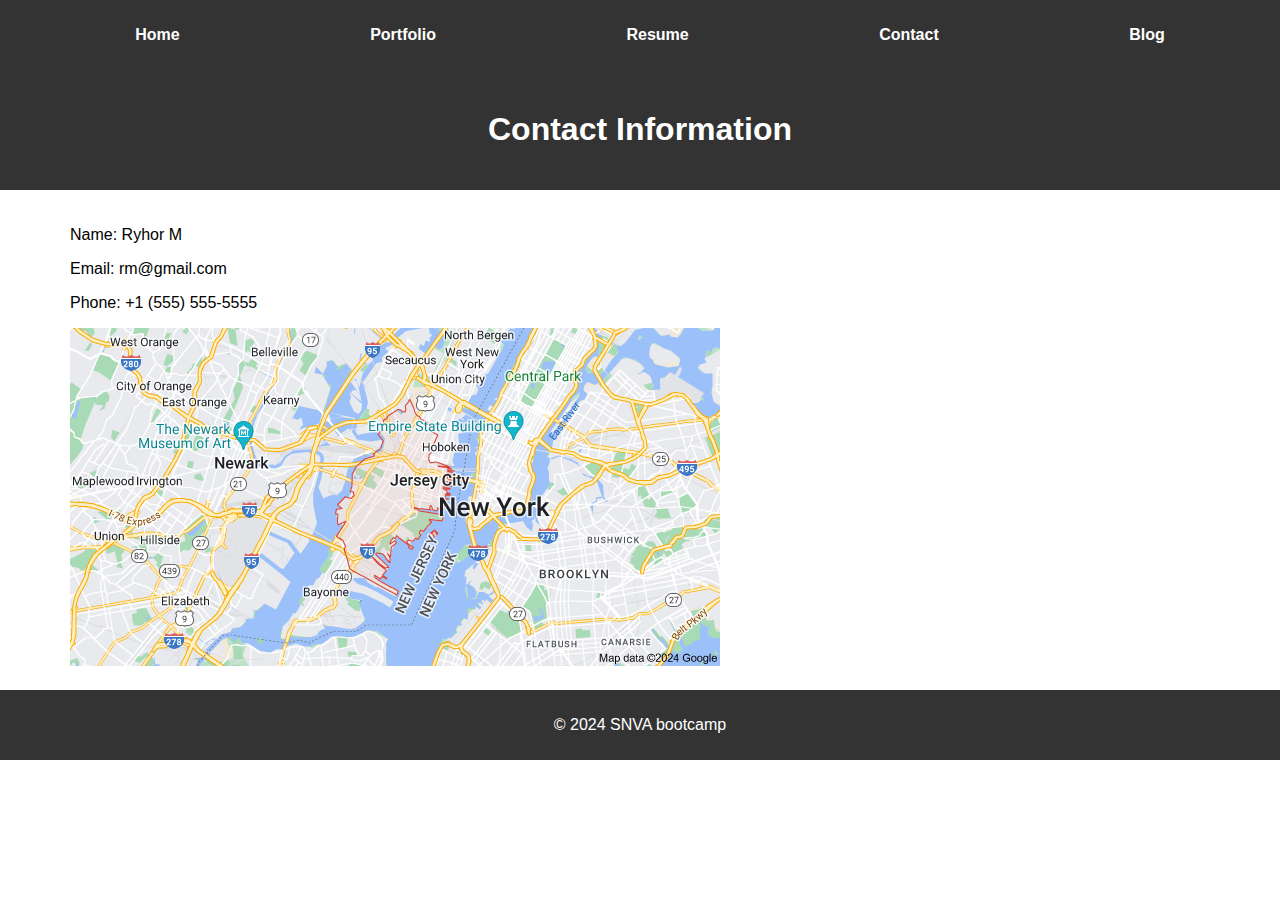
==== contact.html @ 567886d8 "first commit" ====
<!DOCTYPE html>
<html lang="en">
<head>
    <meta charset="UTF-8">
    <meta name="viewport" content="width=device-width, initial-scale=1.0">
    <link rel="stylesheet" href="styles.css">
    <script src="common.js"></script>
    <title>Ryhor M - Contact</title>
  
</head>
<body>
    <div id="navbar-container"></div>
   
    <header>
        <h1>Contact Information</h1>
    </header>

    <section id="contact">
        <!-- Person's Information -->
        <p>Name: Ryhor M</p>
        <p>Email: rm@gmail.com</p>
        <p>Phone: +1 (555) 555-5555</p>
        <img src="images/Jersey city.png" alt="Location">
    </section>

    <div id="footer-container"></div>

</body>
</html>
---- styles.css ----
body {
    font-family: 'Arial', sans-serif;
    margin: 0;
    padding: 0;
    box-sizing: border-box;
}

header {
    background-color: #333;
    color: #fff;
    text-align: center;
    padding: 20px;
}

section {
    padding: 20px;
    margin-left: 50px;
}

ul {
    list-style:disc;
    text-align: left;
    margin-left: 20px;
    padding: 0px;
}

.cta-button {
    display: inline-block;
    padding: 10px 20px;
    text-decoration: none;
    color: #fff;
    background-color: #1344e4;
    border-radius: 5px;
    transition: background-color 0.3s;
}

.cta-button:hover {
    background-color: #555;
}

footer {
    text-align: center;
    padding: 10px;
    background-color: #333;
    color: #fff;
}

/* for thumbnail pictures */
.thumbnail-img {
    width: auto;
    max-height: 75px;
    border: 1px solid #ddd; /* Optional: Add a border */
    border-radius: 5px; /* Optional: Add rounded corners */
}




/* Style the navigation bar */

.custom-navbar {
    background-color: #333;
    padding: 10px 20px; /* Adjust as needed */
}

.custom-nav-list {
    list-style: none;
    display: flex;
    justify-content: space-around; /* Adjust as needed */
}

.custom-nav-item {
    margin: 0;
}

/* Style the navigation links */
.custom-nav-item a {
    text-decoration: none;
    color: #fff;
    font-weight: bold;
    font-size: 16px;
    transition: color 0.3s;
}

.custom-nav-item a:hover {
    color: #ffc107; /* Change the color on hover */
}

/* end style navbar */

/* Blog */
.blog-post {
    margin-bottom: 40px;
}

.blog-post h2 {
    color: #333;
}

.blog-post p {
    color: #333;
}
/* Blog end */
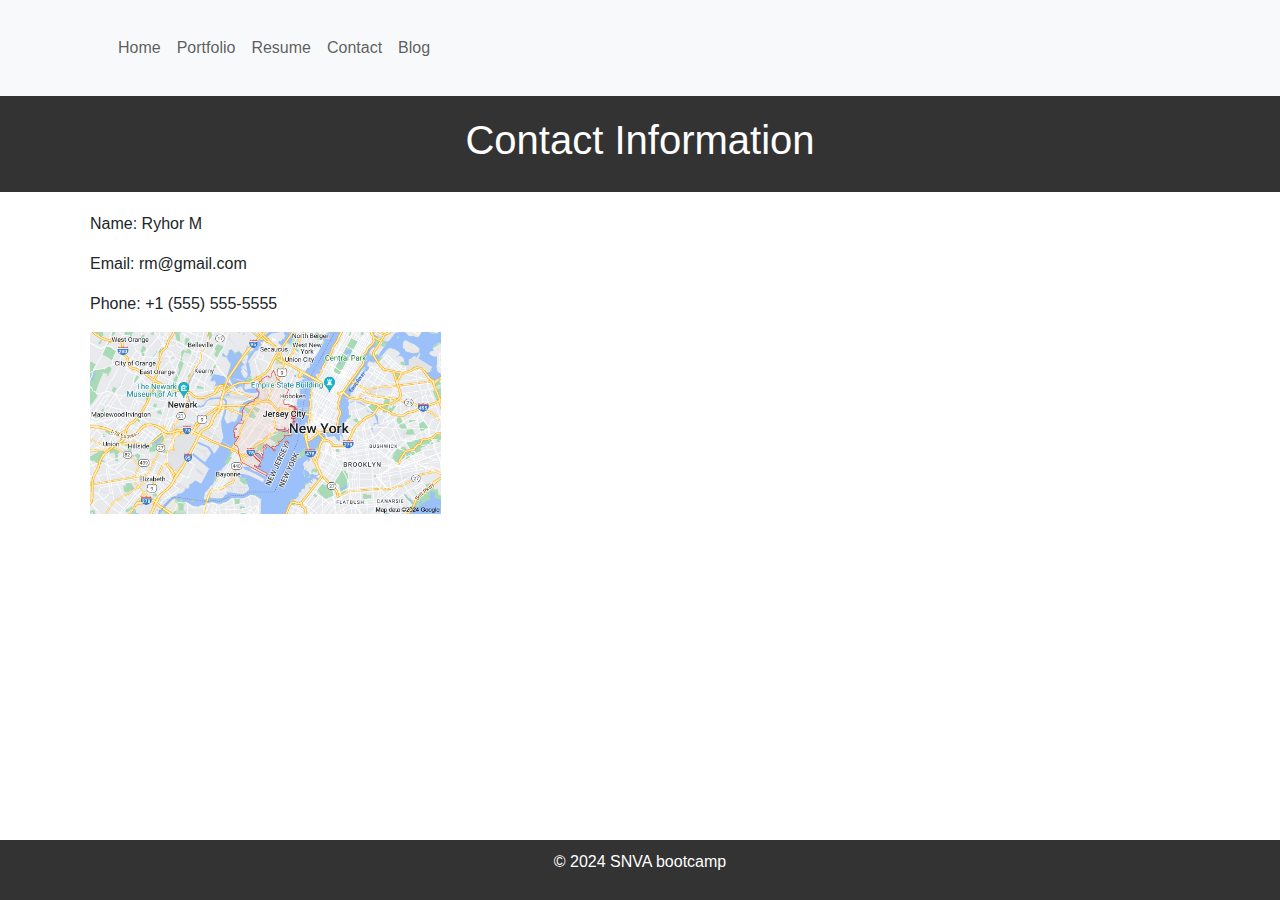
==== commit a3222360: "Added bootstrap responsive grid" ====
--- a/contact.html
+++ b/contact.html
@@ -1,29 +1,46 @@
 <!DOCTYPE html>
 <html lang="en">
+
 <head>
     <meta charset="UTF-8">
     <meta name="viewport" content="width=device-width, initial-scale=1.0">
+    <!-- Bootstrap CSS from CDN -->
+    <link href="https://cdn.jsdelivr.net/npm/bootstrap@5.3.0/dist/css/bootstrap.min.css" rel="stylesheet">
+    <!-- My custom CSS-->
     <link rel="stylesheet" href="styles.css">
     <script src="common.js"></script>
     <title>Ryhor M - Contact</title>
-  
+
 </head>
+
 <body>
     <div id="navbar-container"></div>
-   
+
     <header>
         <h1>Contact Information</h1>
     </header>
 
-    <section id="contact">
-        <!-- Person's Information -->
-        <p>Name: Ryhor M</p>
-        <p>Email: rm@gmail.com</p>
-        <p>Phone: +1 (555) 555-5555</p>
-        <img src="images/Jersey city.png" alt="Location">
-    </section>
+    <div class="container">
+        <div class="row">
+            <div class="col-lg-4">
+
+                <p>Name: Ryhor M</p>
+                <p>Email: rm@gmail.com</p>
+                <p>Phone: +1 (555) 555-5555</p>
+            </div>
+        </div>
+        <div class="row">
+            <div class="col-lg-4">
+                <img class="img-fluid" src="images/Jersey city.png" alt="Location">
+            </div>
+        </div>
+    </div>
+
+    <!-- Bootstrap JS from CDN (optional, for certain features) -->
+    <script src="https://cdn.jsdelivr.net/npm/bootstrap@5.3.0/dist/js/bootstrap.bundle.min.js"></script>
 
     <div id="footer-container"></div>
 
 </body>
+
 </html>--- a/styles.css
+++ b/styles.css
@@ -1,8 +1,17 @@
 body {
     font-family: 'Arial', sans-serif;
-    margin: 0;
     padding: 0;
     box-sizing: border-box;
+    
+    display: flex;
+    flex-direction: column;
+    min-height: 100vh; /* Ensure the body takes at least the full viewport height */
+    margin: 0; /* Remove default margin */
+}
+
+.container {
+    flex: 1; /* Allow the container to take up the remaining vertical space */
+    padding: 20px;
 }
 
 header {
@@ -38,11 +47,14 @@
     background-color: #555;
 }
 
-footer {
+.footer {
+    background-color: #333;
+    color: #fff;
     text-align: center;
     padding: 10px;
-    background-color: #333;
-    color: #fff;
+    position: relative;
+    bottom: 0; /* Position the footer at the bottom */
+    width: 100%;
 }
 
 /* for thumbnail pictures */
